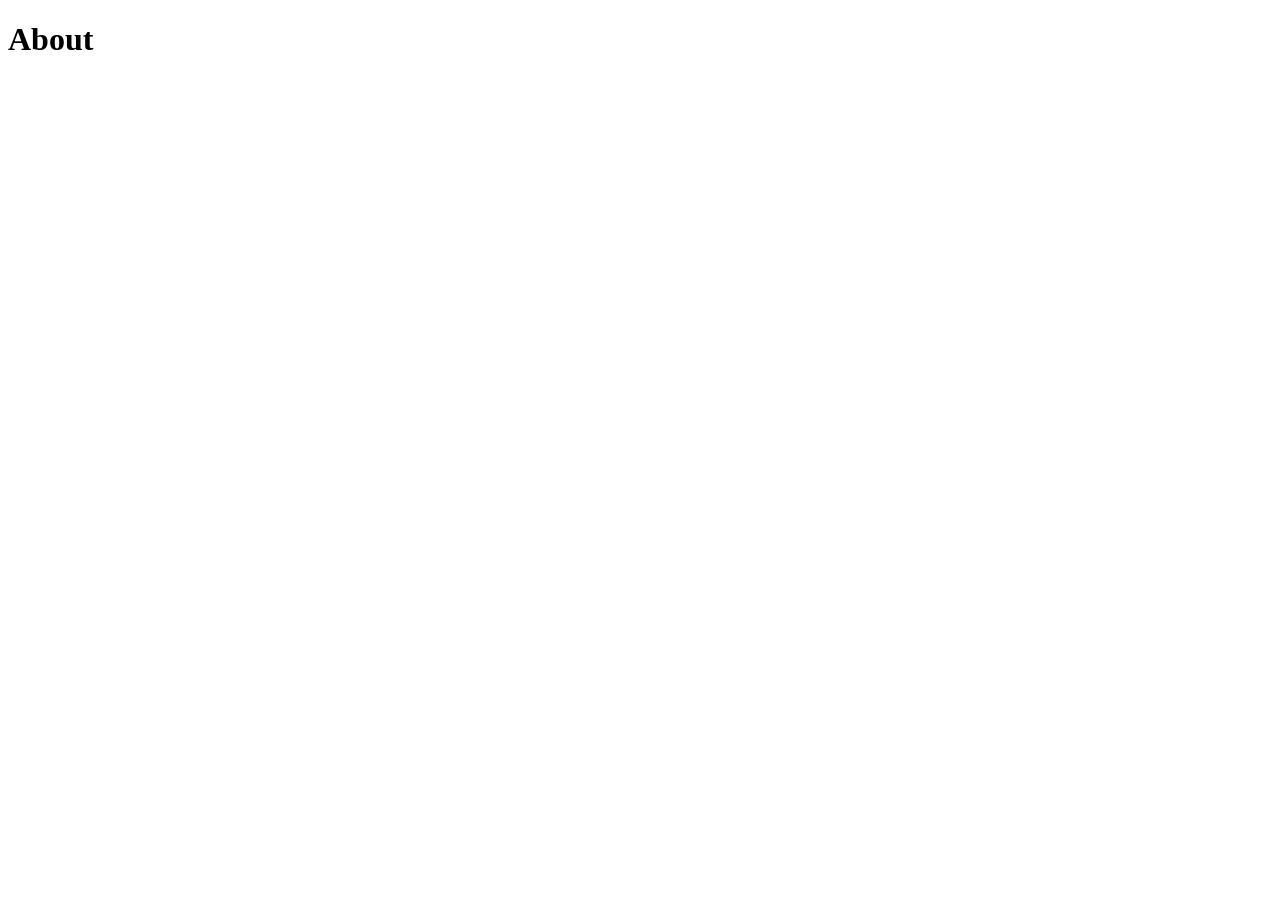
==== about.html @ 21f89d30 "second Commit" ====
<!DOCTYPE html>
<html lang="en">
  <head>
    <meta charset="UTF-8" />
    <meta name="viewport" content="width=device-width, initial-scale=1.0" />
    <title>Document</title>
  </head>
  <body>
    <h1>About</h1>
  </body>
</html>
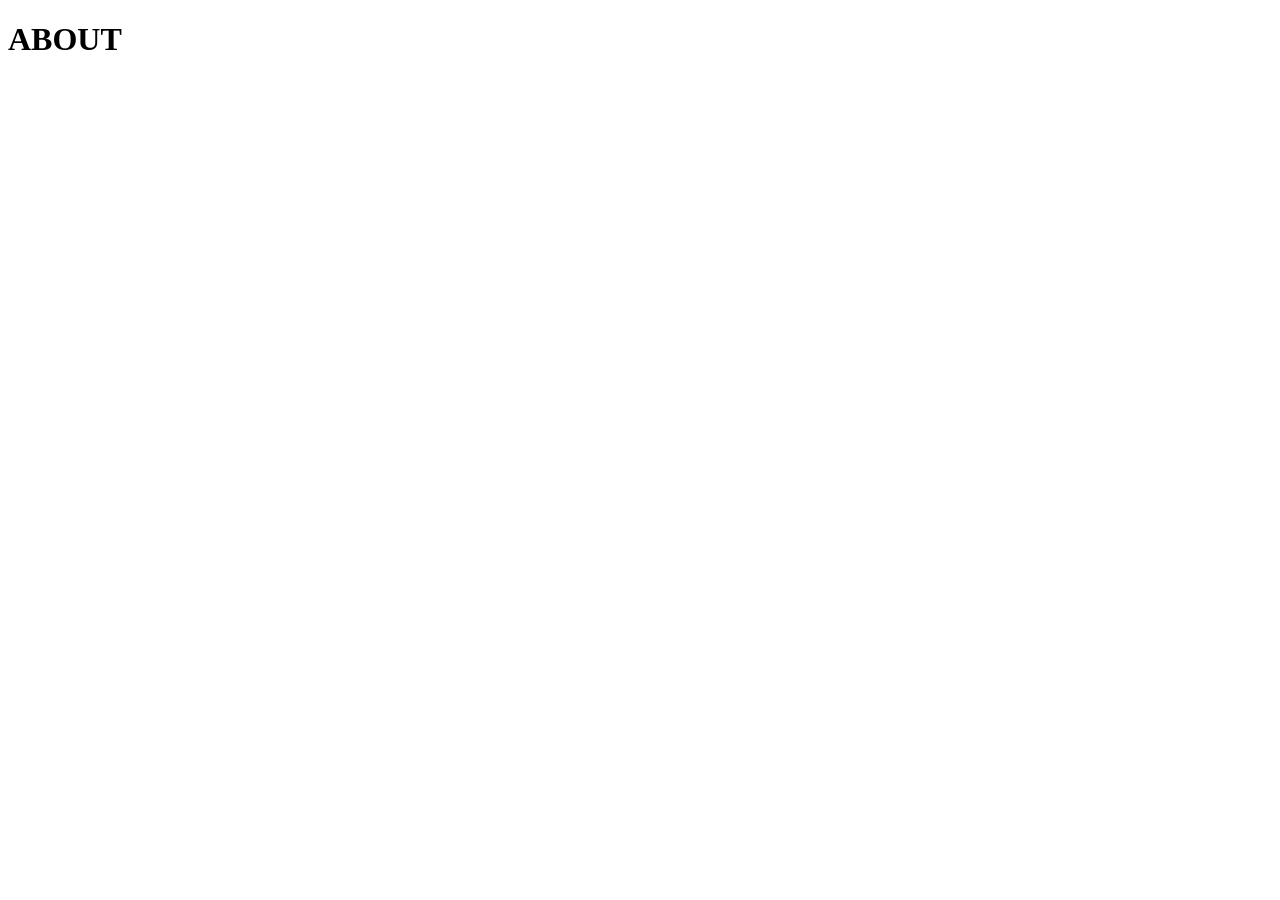
==== commit 5ccdda1c: "second commit" ====
--- a/about.html
+++ b/about.html
@@ -6,6 +6,6 @@
     <title>Document</title>
   </head>
   <body>
-    <h1>About</h1>
+    <h1>ABOUT</h1>
   </body>
 </html>
